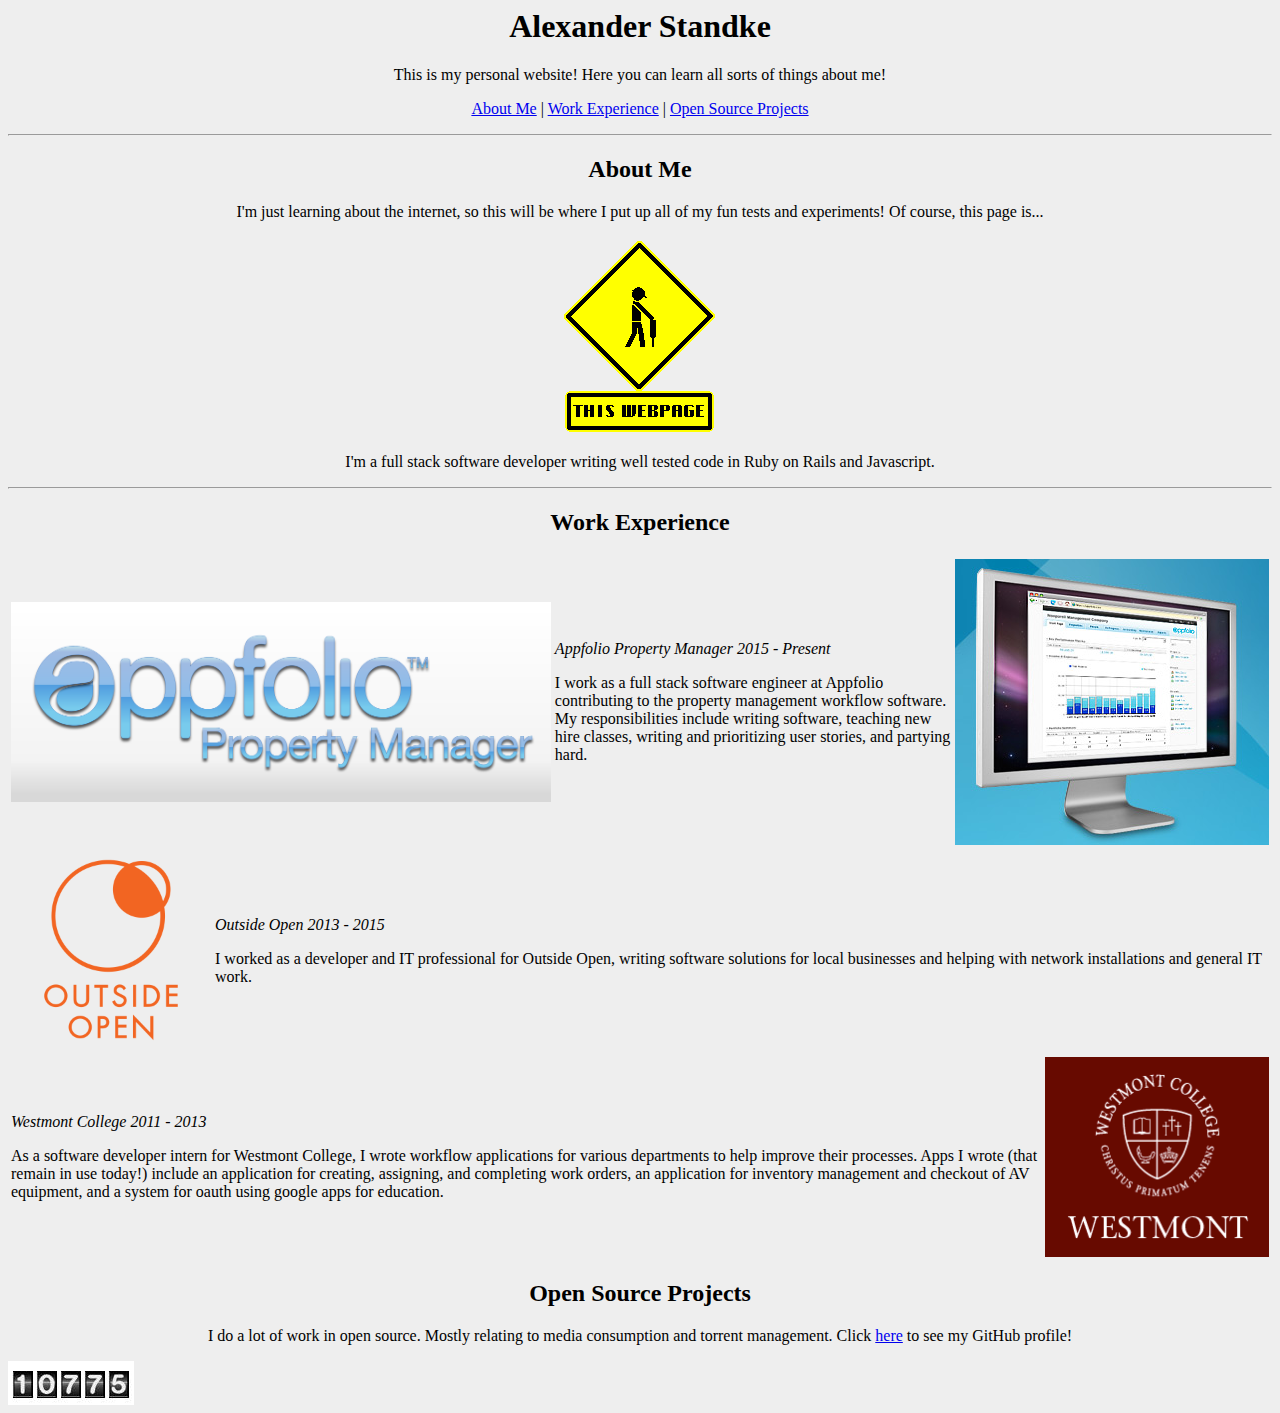
==== geocities/index.html @ e13cd0a8 "init" ====
<html>
  <head>
    <title>My Website!</title>
    <style>
    body {
      background-color: #EEE;
    }
    </style>
  </head>
  <body>
    <center>
      <h1>Alexander Standke</h1>
      <p>This is my personal website! Here you can learn all sorts of things about me!</p>
      <p>
        <a href='#about'>About Me</a> |
        <a href="#work">Work Experience</a> |
        <a href="#opensource">Open Source Projects</a>
      </p>
      <hr>
      <h2 id="about">About Me</h2>
      <p>I'm just learning about the internet, so this will be where I put up all of my fun tests and experiments! Of course, this page is...</p>
      <img src="construction.gif">
      <p>I'm a full stack software developer writing well tested code in Ruby on Rails and Javascript.</p>
      <hr>

      <h2 id="work">Work Experience</h2>
      <table>
        <tr>
          <td><img src="appfolio.png" height=200px></td>
          <td>
            <p><em>Appfolio Property Manager  2015 - Present</em></p>
            <p>I work as a full stack software engineer at Appfolio contributing to the property management workflow software. My responsibilities include writing software, teaching new hire classes, writing and prioritizing user stories, and partying hard.</p>
          </td>
          <td><img src="appfolio-screenshot.jpg"></td>
        </tr>
      </table>

      <table>
        <tr>
          <td><img src="outside_open.png" height=200px></td>
          <td>
            <p><em>Outside Open 2013 - 2015</em></p>
            <p>I worked as a developer and IT professional for Outside Open, writing software solutions for local businesses and helping with network installations and general IT work.</p>
          </td>
        </tr>
      </table>

      <table>
        <tr>
          <td>
            <p><em>Westmont College 2011 - 2013</em></p>
            <p>As a software developer intern for Westmont College, I wrote workflow applications for various departments to help improve their processes. Apps I wrote (that remain in use today!) include an application for creating, assigning, and completing work orders, an application for inventory management and checkout of AV equipment, and a system for oauth using google apps for education.</p>
          </td>
          <td><img src="westmont.png" height=200px></td>
        </tr>
      </table>

      <h2 id="opensource">Open Source Projects</h2>
      <p>I do a lot of work in open source. Mostly relating to media consumption and torrent management. Click <a href="https://github.com/XanderStrike">here</a> to see my GitHub profile!</p>
    </center>

    <img src="hit_counter.png">
  </body>
</html>
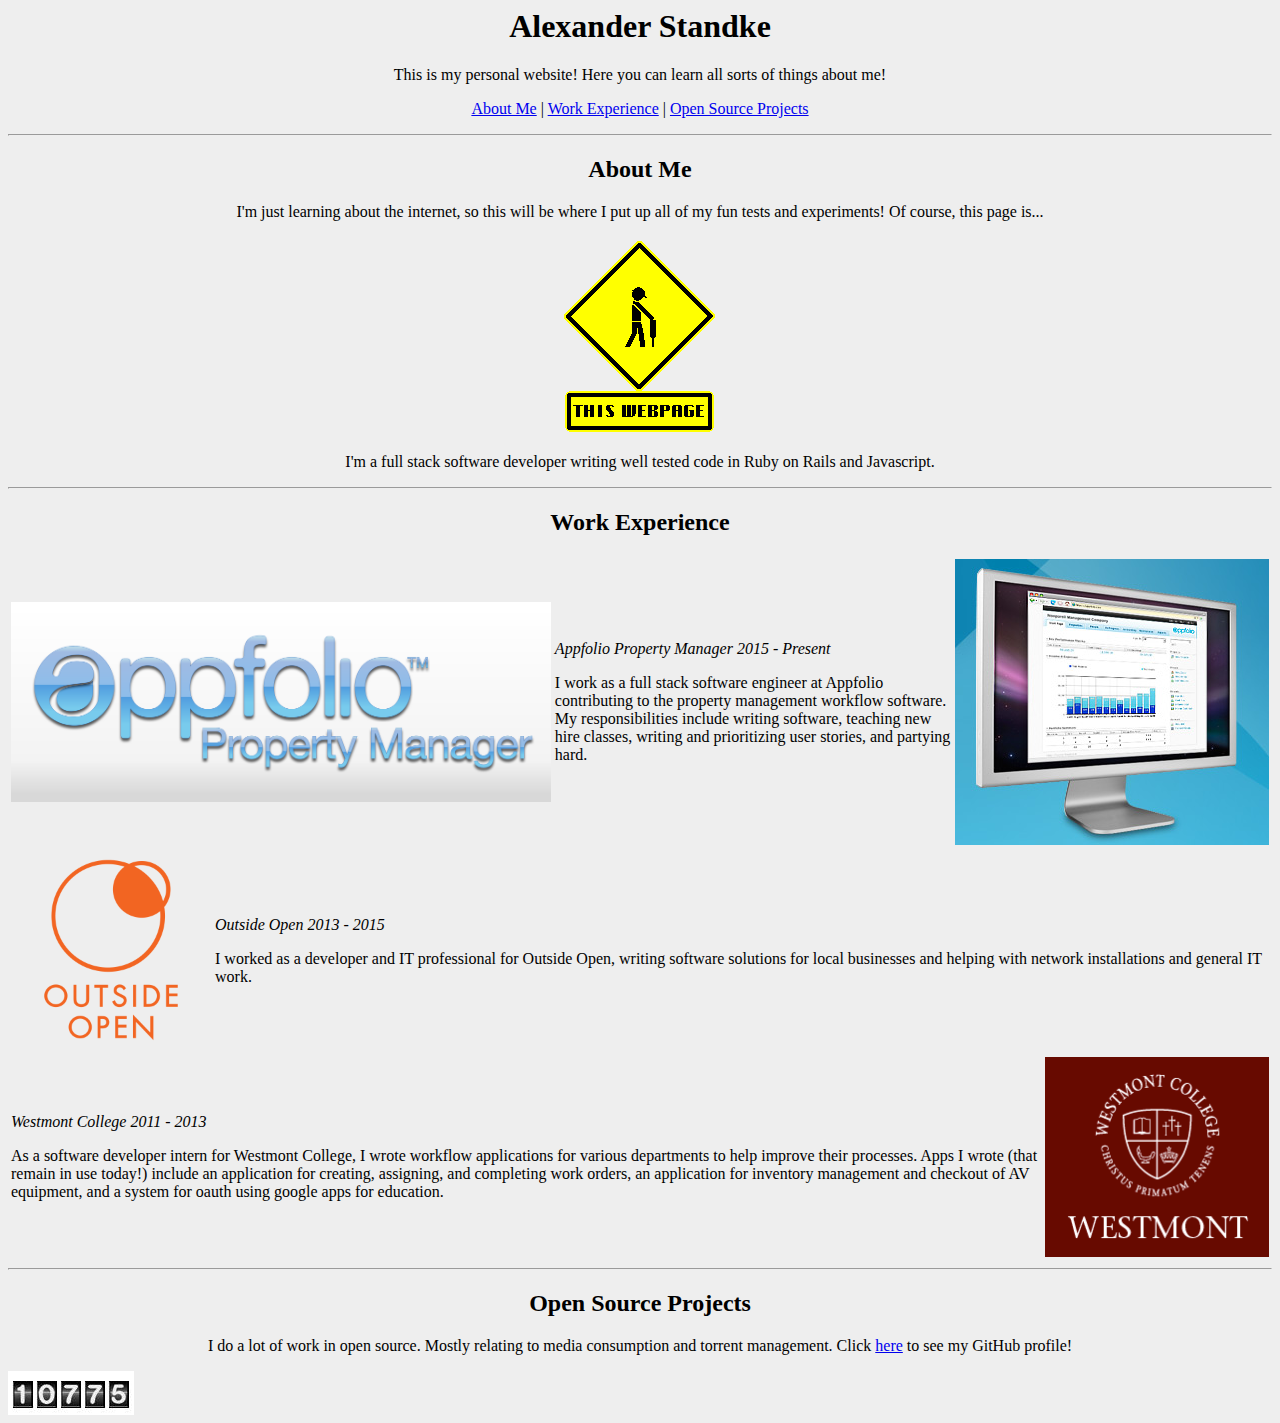
==== commit 12e0abc9: "add hr" ====
--- a/geocities/index.html
+++ b/geocities/index.html
@@ -55,6 +55,7 @@
         </tr>
       </table>
 
+      <hr>
       <h2 id="opensource">Open Source Projects</h2>
       <p>I do a lot of work in open source. Mostly relating to media consumption and torrent management. Click <a href="https://github.com/XanderStrike">here</a> to see my GitHub profile!</p>
     </center>
